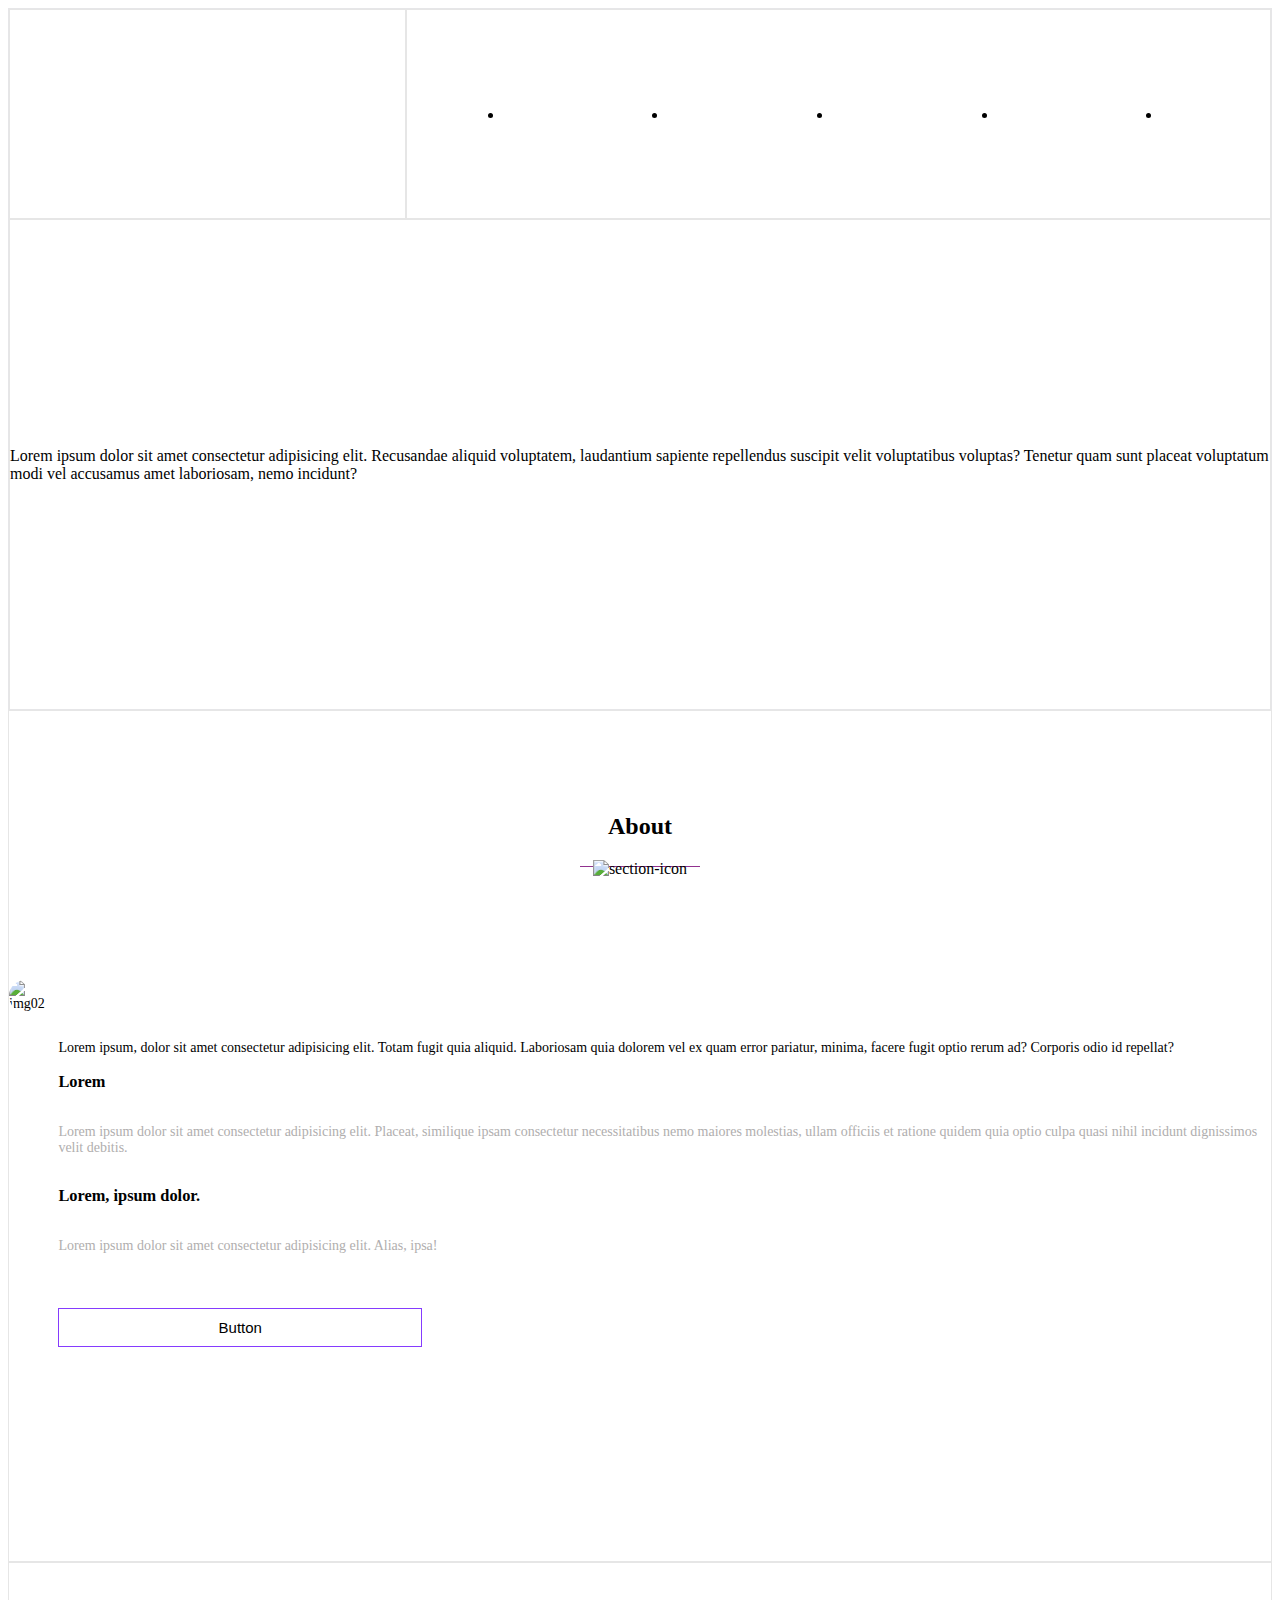
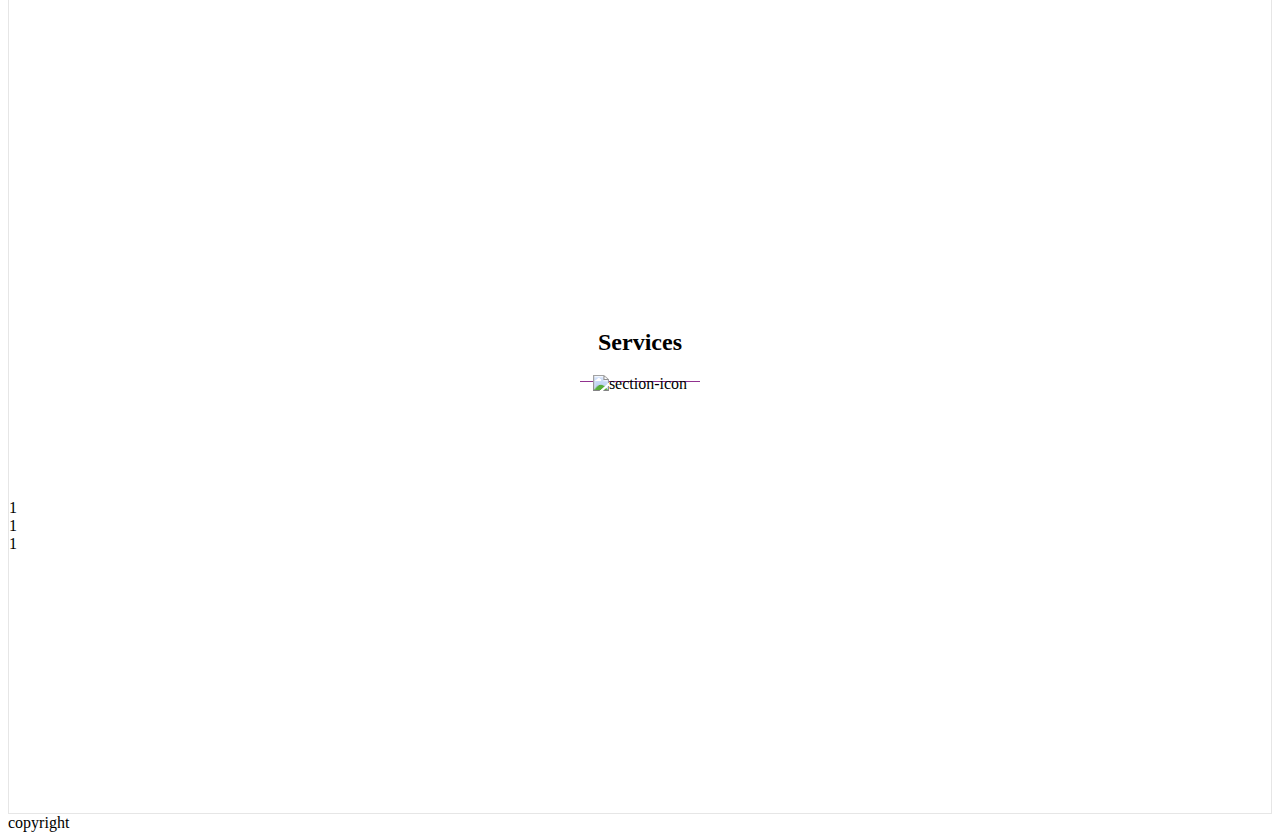
==== index.html @ edb9bfe5 "header and about section added" ====
<!DOCTYPE html>
<html lang="en">
<head>
    <meta charset="UTF-8">
    <meta name="viewport" content="width=device-width, initial-scale=1.0">
    <meta http-equiv="X-UA-Compatible" content="ie=edge">

    <link rel="stylesheet" href="static/css/reset.css">
    <link rel="stylesheet" href="static/css/style.css">
    <link rel="stylesheet" href="static/css/bootstrap.css">

    <title>index</title>
</head>

<body>
    <div class="wrapper">
        <header id="header">
            <div class="container">
                <div class="header-top">
                    <div class="logo">
                        <h2>logoooOooo</h2>
                    </div>
                    <nav class="menu">
                        <ul>
                            <li><a href="#">Menu1</a></li>
                            <li><a href="#">Menu2</a></li>
                            <li><a href="#">Menu3</a></li>
                            <li><a href="#">Menu4</a></li>
                            <li><a href="#">Menu5</a></li>          
                        </ul>
                    </nav>
                </div>
                <div class="header-bottom">
                    Lorem ipsum dolor sit amet consectetur adipisicing elit. Recusandae aliquid voluptatem, 
                    laudantium sapiente repellendus suscipit velit voluptatibus voluptas?
                     Tenetur quam sunt placeat voluptatum modi vel accusamus amet laboriosam, nemo incidunt?
                </div>
            </div>
        </header>

        <section id="about">
            <div class="container">
                <div class="content-box">
                    <div class="content-title">
                        <h2>About</h2>
                        <div class="section-icon">
                            <img src="static/imgs/section-icon.jpg" alt="section-icon">
                        </div>
                    </div>
                    <div class="content">
                        <div class="about-img">
                            <img src="static/imgs/img02.jpg" alt="img02">
                        </div>
                        <div class="about-text">
                                Lorem ipsum, dolor sit amet consectetur adipisicing elit. 
                                Totam fugit quia aliquid. Laboriosam quia dolorem vel ex quam error pariatur, minima, facere fugit optio rerum ad? Corporis odio id repellat?
                            <h3>Lorem</h3>
                            <p>
                                Lorem ipsum dolor sit amet consectetur adipisicing elit. Placeat, similique ipsam consectetur necessitatibus nemo maiores molestias, ullam officiis et ratione quidem quia optio culpa quasi nihil incidunt dignissimos velit debitis.
                            </p>
                            <h3>Lorem, ipsum dolor.</h3>
                            <p>Lorem ipsum dolor sit amet consectetur adipisicing elit. Alias, ipsa!</p>

                            <button>Button</button>
                        </div>

                    </div>
                </div>
            </div>
        </section>

        <section id="services">
            <div class="container">
                <div class="content-box">
                    <div class="content-title">
                        <h2>Services</h2>
                        <div class="section-icon">
                            <img src="static/imgs/section-icon.jpg" alt="section-icon">
                        </div>
                    </div>
                    <div class="content">
                        <div class="service">
                            1
                        </div>

                        <div class="service">
                            
                       </div>
                            1
                       <div class="service">
                            
                       </div>
                            1
                       <div class="service">
                            
                       </div>

                       <div class="service">
                            
                       </div>
                       
                       <div class="service">
                            
                       </div>
                    </div>
                </div>
            </div>
        </section>

        <footer id="footer">
            copyright
        </footer>
    </div>
</body>
</html>
---- static/css/style.css ----
/* -------------- header -------------------- */

header{
    border:0.5px solid #e6e6e8;
    /* background:rgba(0.0.) */
}

a{
    text-decoration: none;
}
section{
    border:0.5px solid #e6e6e6;
}
.container{
    height:850px;
    width:100%;
    /* background:green; */
    /* border:1px solid #e6e6e6; */
}

.wrapper #header{
    position: relative;
}

.wrapper #header:after{
    content : "";
    display: block;
    position: absolute;
    top: 0;
    left: 0;
    background-image: url('../imgs/img01.jpg'); 
    width: 100%;
    height: 100%;
    opacity : 0.6;
    z-index: -1;
}

#header .container{
    height:700px;
}

#header .container .header-top{
    display:flex;
    height:30%;
}

#header .container .logo{
    color: #fff;
    display:flex;
    flex-direction: column;
    justify-content: center;
    align-items: center;
    width:30%;
    border:1px solid #e6e6e6;
    padding-bottom: 25px;
    padding-right: 25px;
}

#header .container nav{
    display:flex;
    border:1px solid #e6e6e6;
    flex-direction: column;
    justify-content: center;
    width:70%;
}
.header-top nav ul{
    display:flex;
    justify-content: space-around;
}

.header-top nav a{
    font-size: 18px;
    color:#fff;
}

#header .container .header-bottom{
    border: 1px solid #e6e6e6;
    height:70%;
}

#header .container .header-bottom{
    display:flex;
    justify-content: center;
    align-items: center;
}

/* ----------------------------------------------------------- */
.content-box .content-title .section-icon:before{
    background-color: #91328f;
    content:"";
    position: absolute;
    height:1px;
    width:120px;
    top:6px;
    z-index:-1;
}
.content-box .content-title .section-icon{
    position: relative;
    display:flex;
    justify-content: center;
    width:100%;
}

section .content-box{
    display:flex;
    flex-direction: column;
    height: 100%;
}

section .content-box .content-title{
    display:flex;
    flex-direction: column;
    justify-content: center;
    align-items: center;
    height:30%;
    /* padding-bottom: 60px; */
    margin-bottom: 20px;
}

/* ----------------------- Content Section ------------------------- */


section#about .content-box .content{
    display:flex;
    justify-content: center;
    font-size: 14px;
    height:70%;
}

section#about .content-box .content .about-img img{
    width:90%;
    height:70%;
    border-radius: 50px;
}

section#about .content-box .content .about-text{
    display:flex;
    height:70%;
    flex-direction: column;
    justify-content: center;
    padding-top: 10px;
}

section#about .content-box .content .about-text p{
    margin-top: 15px;
    color:#b0aeae;
}

section#about .content-box .content button{
    width:30%;
    background:#fff;
    border:1px solid #853bfe;
    font-size: 15px;
    padding:10px 10px;
    margin-top: 40px;
}

/* ---------------------services---------------------- */

section#services .content-box{
    display:flex;
    flex-direction: column;
    justify-content: center;
}
section#services .content-box .content-title{
    display:flex;
    flex-direction: column;
    justify-content: center;
}
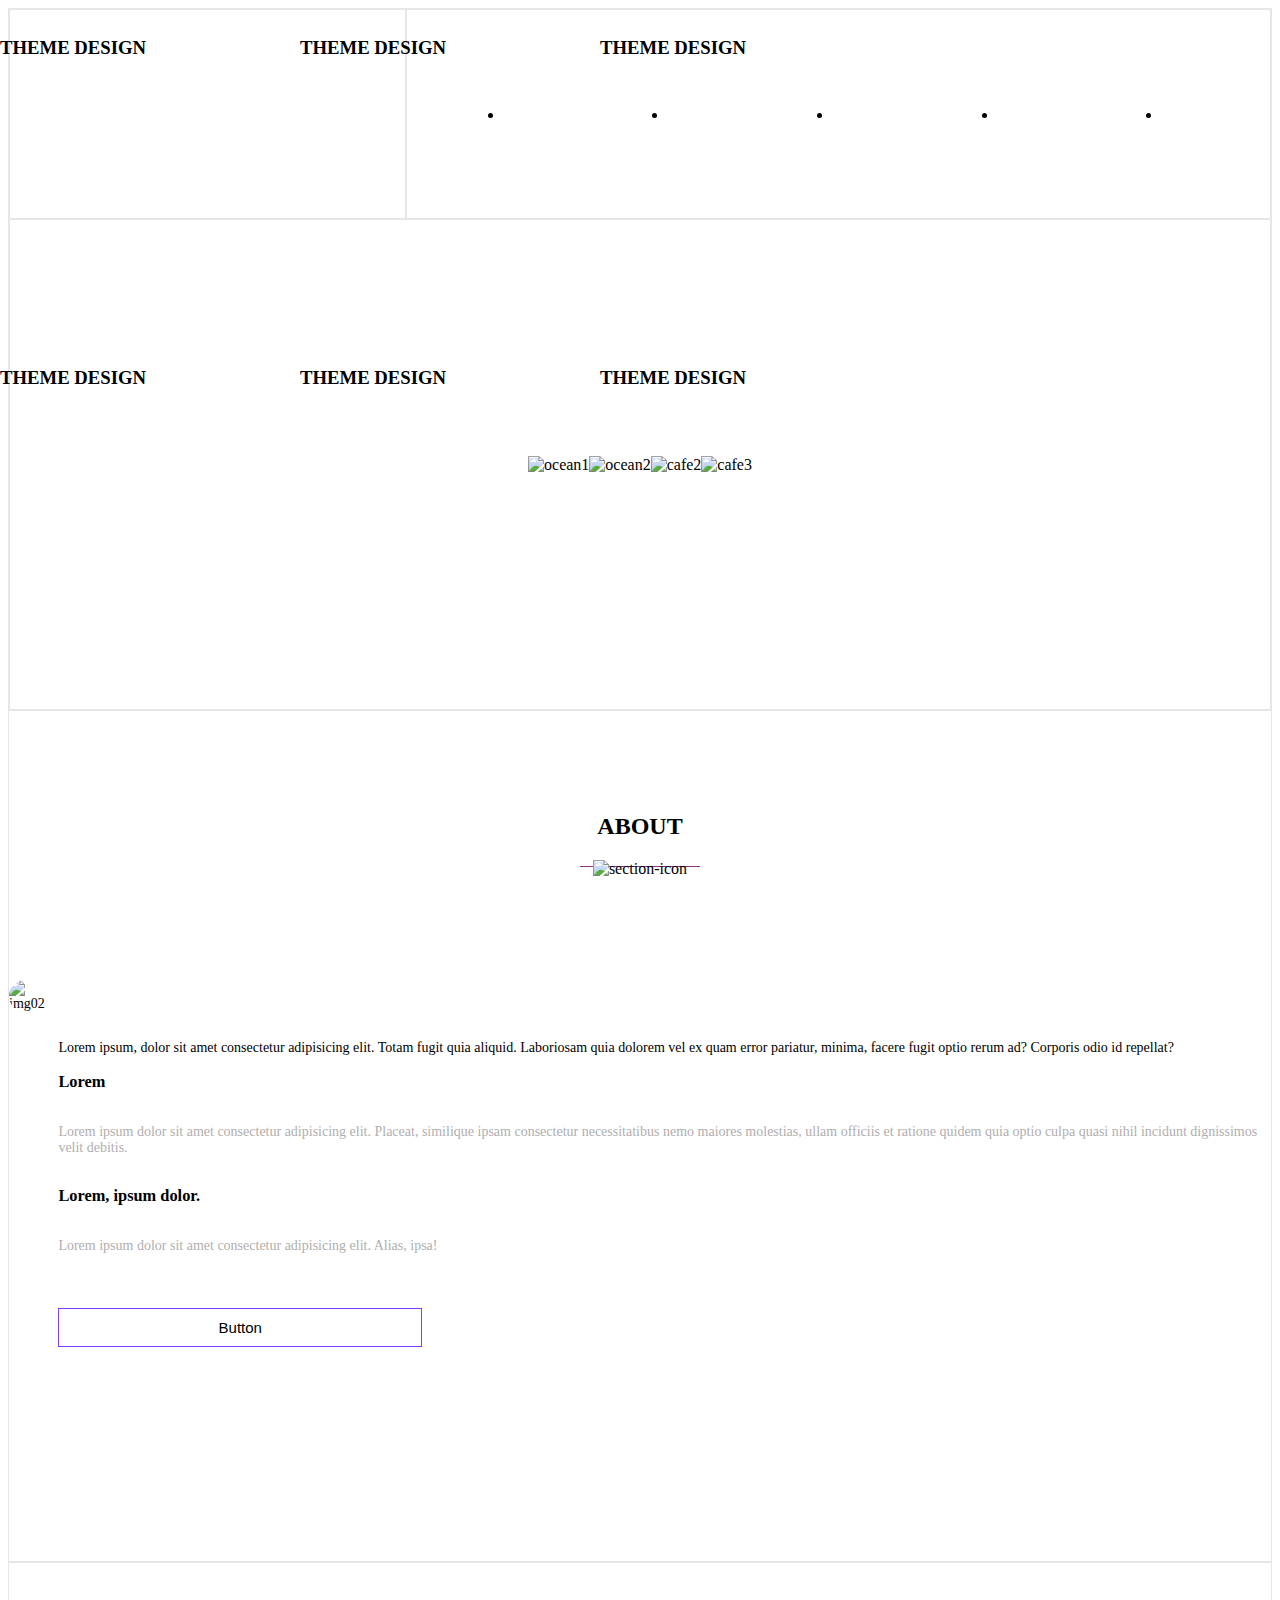
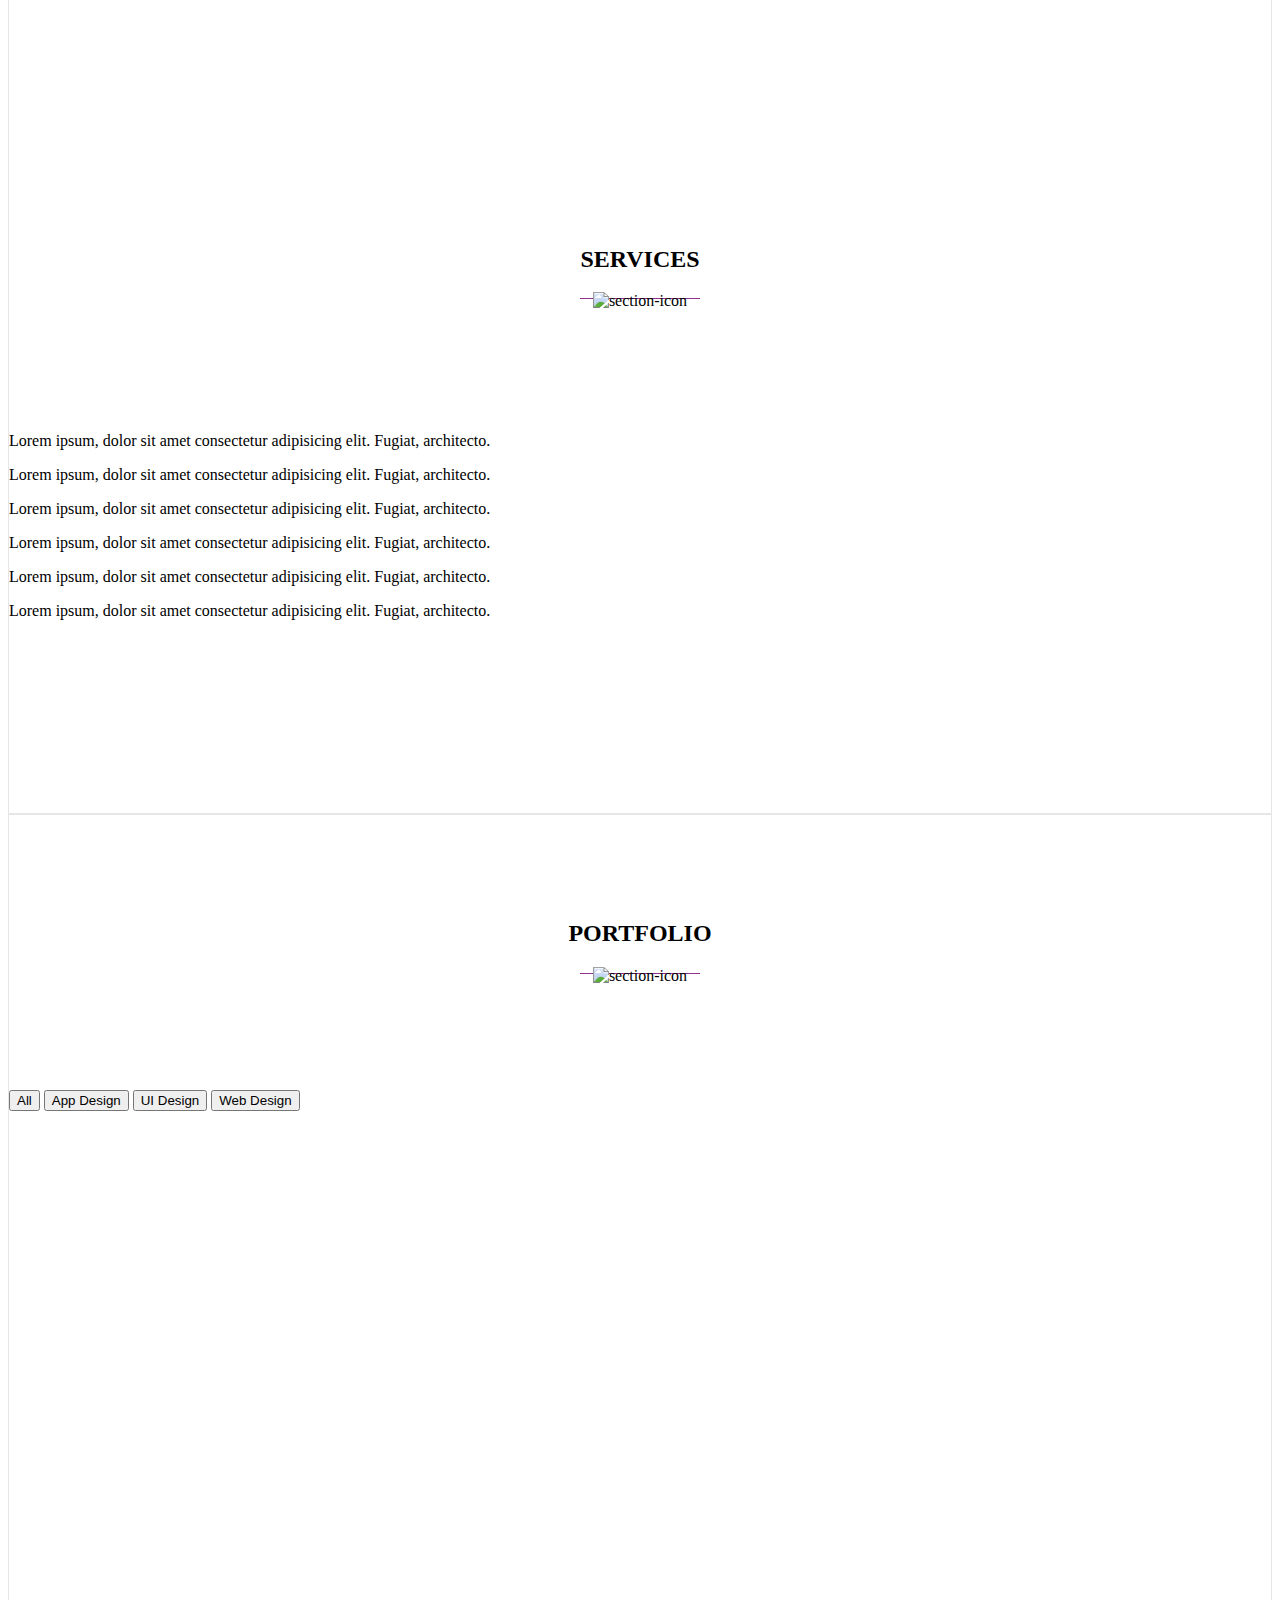
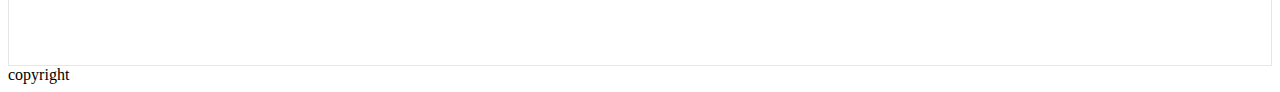
==== commit 294b83ee: "portfolio 섹션 / isotope 적용을 위한 레이아웃 작업" ====
--- a/index.html
+++ b/index.html
@@ -5,9 +5,12 @@
     <meta name="viewport" content="width=device-width, initial-scale=1.0">
     <meta http-equiv="X-UA-Compatible" content="ie=edge">
 
+    <link href="https://fonts.googleapis.com/css?family=Raleway&display=swap" rel="stylesheet">
     <link rel="stylesheet" href="static/css/reset.css">
     <link rel="stylesheet" href="static/css/style.css">
     <link rel="stylesheet" href="static/css/bootstrap.css">
+    <script src="https://use.fontawesome.com/releases/v5.2.0/js/all.js"></script>
+    <!-- <link rel="stylesheet" href="https://stackpath.bootstrapcdn.com/bootstrap/4.3.1/css/bootstrap.min.css" integrity="sha384-ggOyR0iXCbMQv3Xipma34MD+dH/1fQ784/j6cY/iJTQUOhcWr7x9JvoRxT2MZw1T" crossorigin="anonymous"> -->
 
     <title>index</title>
 </head>
@@ -31,9 +34,21 @@
                     </nav>
                 </div>
                 <div class="header-bottom">
-                    Lorem ipsum dolor sit amet consectetur adipisicing elit. Recusandae aliquid voluptatem, 
-                    laudantium sapiente repellendus suscipit velit voluptatibus voluptas?
-                     Tenetur quam sunt placeat voluptatum modi vel accusamus amet laboriosam, nemo incidunt?
+                    <div class="imageslide fade">
+                        <img src="static/imgs/ocean1.jpg" alt="ocean1">
+                    </div>
+                        
+                    <div class="imageslide fade">
+                        <img src="static/imgs/ocean2.jpeg" alt="ocean2">
+                    </div>
+
+                    <div class="imageslide fade">
+                        <img src="static/imgs/cafe2.jpg" alt="cafe2">
+                    </div>
+
+                    <div class="imageslide fade">
+                        <img src="static/imgs/cafe3.jpg" alt="cafe3">
+                    </div>
                 </div>
             </div>
         </header>
@@ -42,7 +57,7 @@
             <div class="container">
                 <div class="content-box">
                     <div class="content-title">
-                        <h2>About</h2>
+                        <h2>ABOUT</h2>
                         <div class="section-icon">
                             <img src="static/imgs/section-icon.jpg" alt="section-icon">
                         </div>
@@ -73,35 +88,118 @@
             <div class="container">
                 <div class="content-box">
                     <div class="content-title">
-                        <h2>Services</h2>
+                        <h2>SERVICES</h2>
                         <div class="section-icon">
                             <img src="static/imgs/section-icon.jpg" alt="section-icon">
                         </div>
                     </div>
                     <div class="content">
+                        <div class="servicebox">
+
+                            <div class="service">
+                                <a href="#"><i class="fas fa-camera-retro"></i></a>
+                                <p> Lorem ipsum, dolor sit amet consectetur adipisicing elit. Fugiat, architecto.</p>
+                            </div>
+                            <div class="service">
+                                <a href="#"><i class="fab fa-apple"></i></a>
+                                <p> Lorem ipsum, dolor sit amet consectetur adipisicing elit. Fugiat, architecto.</p>
+                            </div>
+                            <div class="service">
+                                <a href="#"><i class="fab fa-android"></i></a>
+                                <p> Lorem ipsum, dolor sit amet consectetur adipisicing elit. Fugiat, architecto.</p>
+                            </div>
+                        </div>
+
+                    <div class="servicebox">
                         <div class="service">
-                            1
-                        </div>
-
+                            <a href="#"><i class="fab fa-aws"></i></a>
+                            <p> Lorem ipsum, dolor sit amet consectetur adipisicing elit. Fugiat, architecto.</p>
+                        </div>
+                        
                         <div class="service">
+                            <a href="#"><i class="fas fa-bell"></i></a>
+                            <p> Lorem ipsum, dolor sit amet consectetur adipisicing elit. Fugiat, architecto.</p>
+                        </div>
+                       
+                        <div class="service">
+                            <a href="#"><i class="fas fa-bookmark"></i></a>
+                            <p> Lorem ipsum, dolor sit amet consectetur adipisicing elit. Fugiat, architecto.</p>
+                        </div>
+                    </div>
+                    </div>
+                </div>
+            </div>
+        </section>
+
+        <section id="portfolio">
+            <div class="container">
+                <div class="content-box">
+                    <div class="content-title">
+                        <h2>PORTFOLIO</h2>
+                        <div class="section-icon">
+                            <img src="static/imgs/section-icon.jpg" alt="section-icon">
+                        </div>
+                    </div>
+
+                    <div class="content">
+                        <div class="button-group filters-button-group">
+                            <button data-filter="*" class="button is-checked">All</button>
+                            <button data-filter=".app-design" class="button">App Design</button>
+                            <button data-filter=".ul-design" class="button">UI Design</button>
+                            <button data-filter=".web-design" class="button">Web Design</button>
+                        </div>
+                        
+                        <div class="grid">
+                            <div class="portfolio-item app-design" style="position: absolute; left: 0px; top: 0px;">
+                                <img src="static/imgs/portfolio1.jpg" alt="">
+                                <h3>THEME DESIGN</h3>
+                                <div class="portfolio-text">
+                                    <a href="static/imgs/portfolio1.jpg"></a>
+                                </div>
+                            </div>
+
+                            <div class="portfolio-item ul-design" style="position: absolute; left: 300px; top: 0px;">
+                                <img src="static/imgs/portfolio2.jpg" alt="">
+                                <h3>THEME DESIGN</h3>
+                                <div class="portfolio-text">
+                                    <a href="static/imgs/portfolio2.jpg"></a>
+                                </div>
+                            </div>
                             
-                       </div>
-                            1
-                       <div class="service">
-                            
-                       </div>
-                            1
-                       <div class="service">
-                            
-                       </div>
-
-                       <div class="service">
-                            
-                       </div>
-                       
-                       <div class="service">
-                            
-                       </div>
+                            <div class= "portfolio-item web-design" style="position: absolute; left: 600px; top: 0px;">
+                                <img src="static/imgs/portfolio3.jpg" alt="" >
+                                <h3>THEME DESIGN</h3>
+                                <div class="portfolio-text">
+                                    <a href="static/imgs/portfolio3.jpg"></a>
+                                </div>
+                            </div>
+
+                            <div class= "portfolio-item web-design" style="position: absolute; left: 0px; top: 330px;">
+                                    <img src="static/imgs/portfolio4.jpg" alt="" >
+                                    <h3>THEME DESIGN</h3>
+                                    <div class="portfolio-text">
+                                        <a href="static/imgs/portfolio4.jpg"></a>
+                                    </div>
+                            </div>
+
+                            <div class= "portfolio-item web-design" style="position: absolute; left: 300px; top: 330px;">
+                                <img src="static/imgs/portfolio5.jpg" alt="" >
+                                <h3>THEME DESIGN</h3>
+                                <div class="portfolio-text">
+                                    <a href="static/imgs/portfolio5.jpg"></a>
+                                </div>
+                            </div>
+
+                            <div class= "portfolio-item web-design" style="position: absolute; left: 600px; top: 330px;">
+                                <img src="static/imgs/portfolio6.jpg" alt="" >
+                                <h3>THEME DESIGN</h3>
+                                <div class="portfolio-text">
+                                    <a href="static/imgs/portfolio6.jpg"></a>
+                                </div>
+                            </div>
+
+                        </div>
+
                     </div>
                 </div>
             </div>
@@ -111,5 +209,8 @@
             copyright
         </footer>
     </div>
+
+    <script src="static/js/main.js"></script>
+    <script src="https://cdn.jsdelivr.net/npm/isotope-layout@3.0.6/js/isotope.min.js"></script>
 </body>
 </html>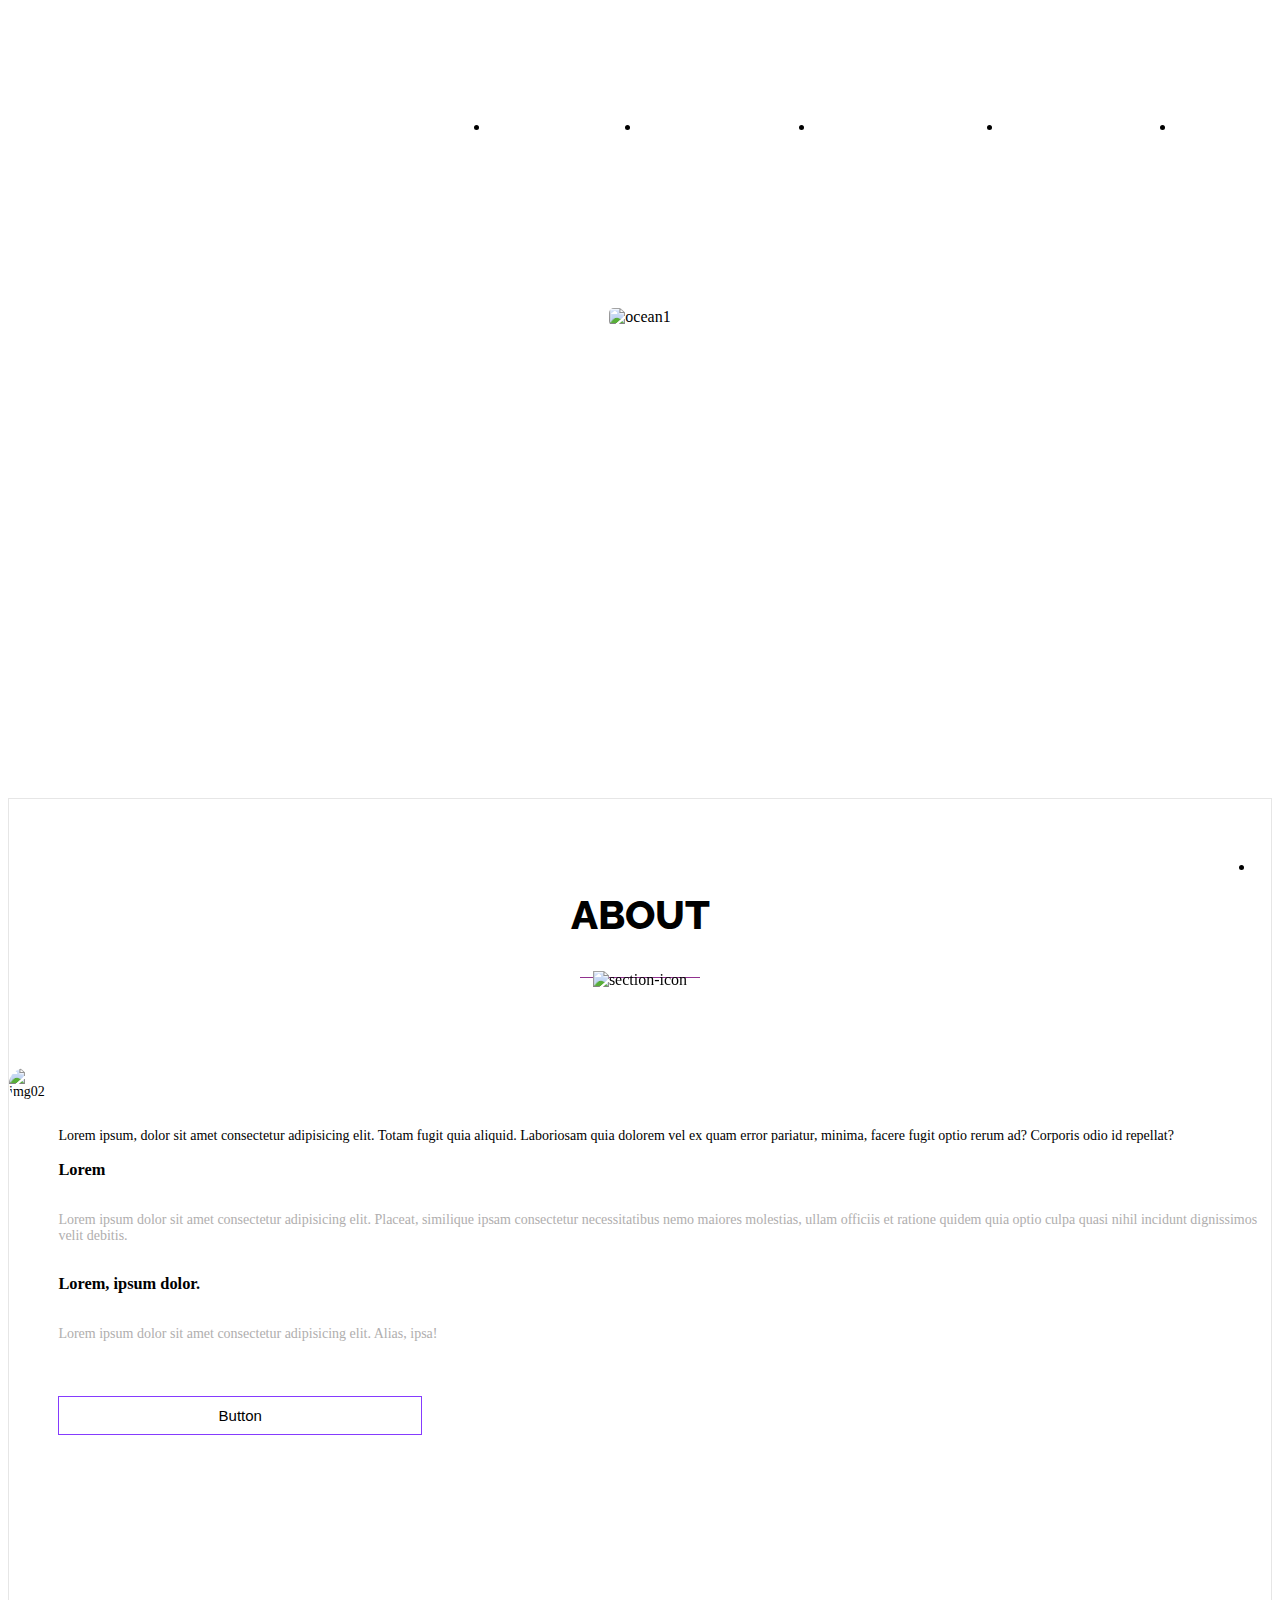
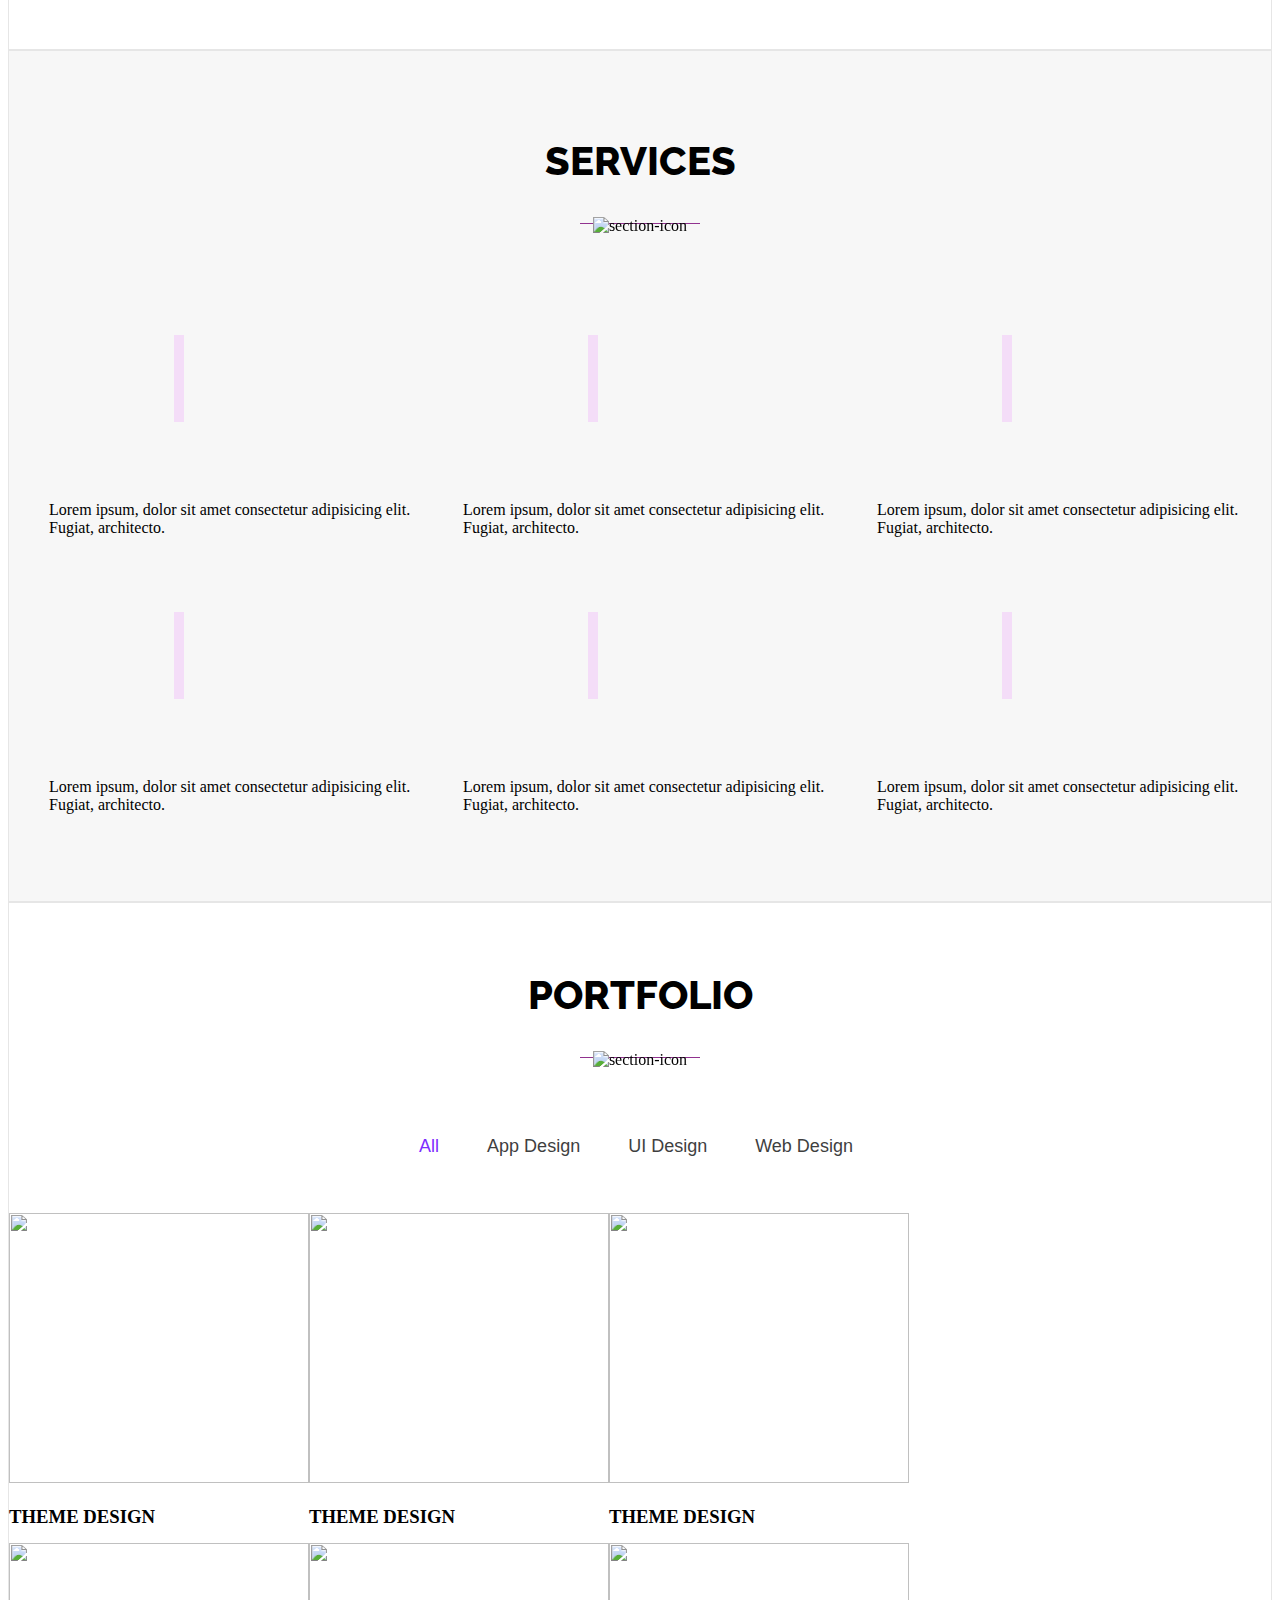
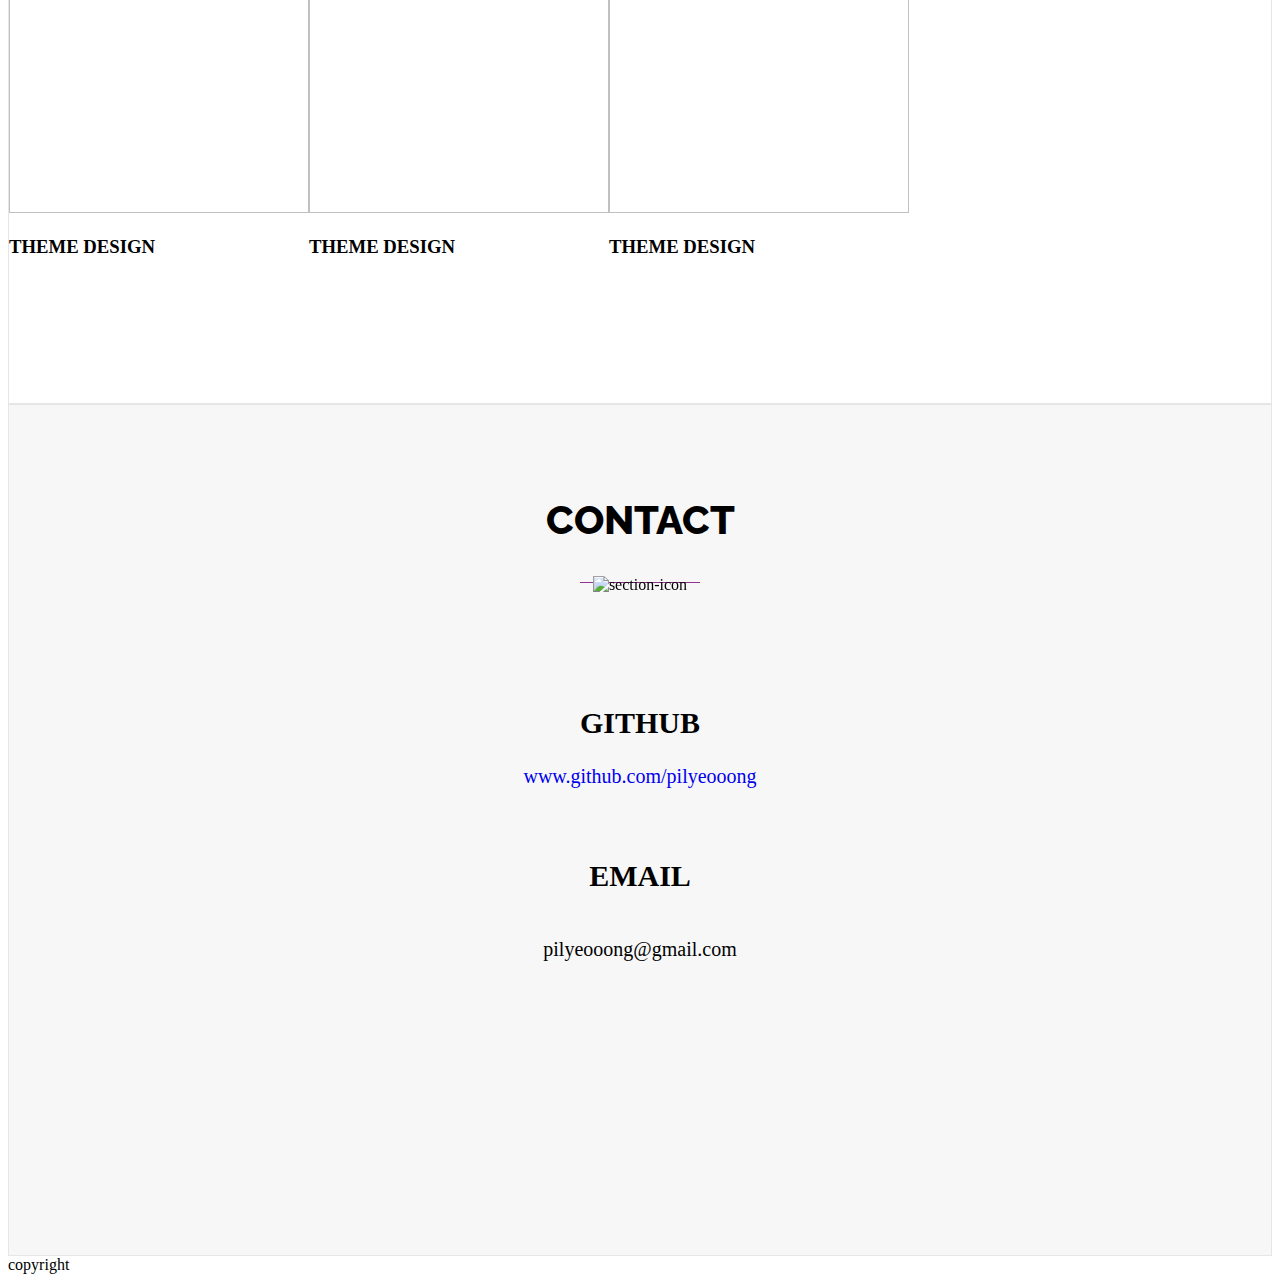
==== commit f6bfd044: "메뉴바에 scroll event 추가하였음" ====
--- a/index.html
+++ b/index.html
@@ -10,14 +10,18 @@
     <link rel="stylesheet" href="static/css/style.css">
     <link rel="stylesheet" href="static/css/bootstrap.css">
     <script src="https://use.fontawesome.com/releases/v5.2.0/js/all.js"></script>
-    <!-- <link rel="stylesheet" href="https://stackpath.bootstrapcdn.com/bootstrap/4.3.1/css/bootstrap.min.css" integrity="sha384-ggOyR0iXCbMQv3Xipma34MD+dH/1fQ784/j6cY/iJTQUOhcWr7x9JvoRxT2MZw1T" crossorigin="anonymous"> -->
-
+    <script src="static/js/jquery-3.1.1.min.js"></script>
     <title>index</title>
 </head>
 
 <body>
     <div class="wrapper">
         <header id="header">
+        <div class="floating_menu">
+                <ul>
+                    <li><a onclick="gototop()"><i class="fas fa-arrow-alt-circle-up"></i></a></li>
+                </ul>
+            </div>
             <div class="container">
                 <div class="header-top">
                     <div class="logo">
@@ -25,11 +29,11 @@
                     </div>
                     <nav class="menu">
                         <ul>
-                            <li><a href="#">Menu1</a></li>
-                            <li><a href="#">Menu2</a></li>
-                            <li><a href="#">Menu3</a></li>
-                            <li><a href="#">Menu4</a></li>
-                            <li><a href="#">Menu5</a></li>          
+                            <li><a onclick="fnMove('1')">ABOUT</a></li>
+                            <li><a onclick="fnMove('2')">SERVICES</a></li>
+                            <li><a onclick="fnMove('3')">PORTFOLIO</a></li>
+                            <li><a onclick="fnMove('4')">CONTACT</a></li>
+                            <li><a onclick="fnMove('5')">Menu5</a></li>          
                         </ul>
                     </nav>
                 </div>
@@ -53,7 +57,7 @@
             </div>
         </header>
 
-        <section id="about">
+        <section id="about" class="section-1">
             <div class="container">
                 <div class="content-box">
                     <div class="content-title">
@@ -84,7 +88,7 @@
             </div>
         </section>
 
-        <section id="services">
+        <section id="services" class="section-2">
             <div class="container">
                 <div class="content-box">
                     <div class="content-title">
@@ -131,7 +135,7 @@
             </div>
         </section>
 
-        <section id="portfolio">
+        <section id="portfolio" class="section-3">
             <div class="container">
                 <div class="content-box">
                     <div class="content-title">
@@ -174,7 +178,7 @@
                                 </div>
                             </div>
 
-                            <div class= "portfolio-item web-design" style="position: absolute; left: 0px; top: 330px;">
+                            <div class= "portfolio-item app-design" style="position: absolute; left: 0px; top: 330px;">
                                     <img src="static/imgs/portfolio4.jpg" alt="" >
                                     <h3>THEME DESIGN</h3>
                                     <div class="portfolio-text">
@@ -182,7 +186,7 @@
                                     </div>
                             </div>
 
-                            <div class= "portfolio-item web-design" style="position: absolute; left: 300px; top: 330px;">
+                            <div class= "portfolio-item ul-design" style="position: absolute; left: 300px; top: 330px;">
                                 <img src="static/imgs/portfolio5.jpg" alt="" >
                                 <h3>THEME DESIGN</h3>
                                 <div class="portfolio-text">
@@ -205,12 +209,30 @@
             </div>
         </section>
 
+        <section id="contact" class="section-4">
+            <div class="container">
+                <div class="content-box">
+                    <div class="content-title">
+                        <h2>CONTACT</h2>
+                        <div class="section-icon">
+                            <img src="static/imgs/section-icon.jpg" alt="section-icon">
+                        </div> 
+                    </div>
+                    <div class="content">
+                        <h2><i class="fab fa-github"></i>  GITHUB</h2><a href="https://www.github.com/pilyeooong">www.github.com/pilyeooong</a>
+                        <br><br>
+                        <h2><i class="fas fa-paper-plane"></i>  EMAIL</h2><p>pilyeooong@gmail.com</p>
+                    </div>
+                </div>
+            </div>
+        </section>
         <footer id="footer">
             copyright
         </footer>
     </div>
 
     <script src="static/js/main.js"></script>
-    <script src="https://cdn.jsdelivr.net/npm/isotope-layout@3.0.6/js/isotope.min.js"></script>
+    <script src="static/js/isotope.pkgd.js"></script>
+    <script src="static/js/jquery.magnific-popup.min.js"></script>
 </body>
 </html>--- a/static/css/style.css
+++ b/static/css/style.css
@@ -2,13 +2,15 @@
 /* -------------- header -------------------- */
 
 header{
-    border:0.5px solid #e6e6e8;
+    /* border:0.5px solid #e6e6e8; */
     /* background:rgba(0.0.) */
 }
 
 a{
     text-decoration: none;
-}
+    cursor: pointer;
+}
+
 section{
     border:0.5px solid #e6e6e6;
 }
@@ -19,6 +21,9 @@
     /* border:1px solid #e6e6e6; */
 }
 
+.wrapper{
+    position: relative;
+}
 .wrapper #header{
     position: relative;
 }
@@ -32,12 +37,41 @@
     background-image: url('../imgs/img01.jpg'); 
     width: 100%;
     height: 100%;
-    opacity : 0.6;
+    opacity : 0.5;
     z-index: -1;
 }
 
+.wrapper .content-title > h2 {
+    font-size: 40px;
+    font-weight: 800;
+    font-family: 'Raleway', sans-serif;
+}
+
+#header .floating_menu{
+    /* border:1px solid #e6e6e6; */
+    /* background:#fff; */
+    position:fixed;
+    top:90%;
+    left:93%;
+    z-index:100;
+}
+
+#header .floating_menu {
+    display:flex;
+    justify-content: center;
+    /* align-items: center; */
+    width:7%;
+    height:11%;
+}
+
+#header .floating_menu a{
+    color:#000;
+    font-size: 50px;
+}
+
+
 #header .container{
-    height:700px;
+    height:790px;
 }
 
 #header .container .header-top{
@@ -52,14 +86,14 @@
     justify-content: center;
     align-items: center;
     width:30%;
-    border:1px solid #e6e6e6;
+    /* border:1px solid #e6e6e6; */
     padding-bottom: 25px;
     padding-right: 25px;
 }
 
 #header .container nav{
     display:flex;
-    border:1px solid #e6e6e6;
+    /* border:1px solid #e6e6e6; */
     flex-direction: column;
     justify-content: center;
     width:70%;
@@ -75,7 +109,7 @@
 }
 
 #header .container .header-bottom{
-    border: 1px solid #e6e6e6;
+    /* border: 1px solid #e6e6e6; */
     height:70%;
 }
 
@@ -83,6 +117,8 @@
     display:flex;
     justify-content: center;
     align-items: center;
+    position: relative;
+    margin:auto;
 }
 
 /* ----------------------------------------------------------- */
@@ -100,6 +136,7 @@
     display:flex;
     justify-content: center;
     width:100%;
+    z-index:100;
 }
 
 section .content-box{
@@ -116,6 +153,10 @@
     height:30%;
     /* padding-bottom: 60px; */
     margin-bottom: 20px;
+}
+
+section .content-box .content{
+    height:70%;
 }
 
 /* ----------------------- Content Section ------------------------- */
@@ -156,8 +197,43 @@
     margin-top: 40px;
 }
 
+#header .header-bottom .imageslide{
+    width:100%;
+    height:100%;
+}
+
+.imageslide{
+    /* display: none; */
+    text-align: center;
+    margin-top: 10%;
+}
+
+.imageslide img{
+    border-radius: 5px;
+    width:80%;
+    height:80%;
+}
+
+.fade {
+    -webkit-animation-name: fade;
+    -webkit-animation-duration: 2s;
+    animation-name: fade;
+    animation-duration: 2s;
+  }
+    
+@keyframes fade{
+    from{opacity: .2}
+    to{opacity: 1} 
+}
+@-webkit-keyframes fade{
+    from{opacity: .2}
+    to{opacity: 1}
+}
+
 /* ---------------------services---------------------- */
-
+section#services{
+    background:#f7f7f7;
+}
 section#services .content-box{
     display:flex;
     flex-direction: column;
@@ -167,4 +243,114 @@
     display:flex;
     flex-direction: column;
     justify-content: center;
+}
+
+section#services .container .content-box .content{
+    display:flex;
+    flex-direction: column;
+    margin-bottom: 40px;
+}
+
+section#services .servicebox{
+    height:50%;
+    display:flex;
+    justify-content: space-between;
+    margin-left: 20px;
+}
+
+.servicebox .service {
+    display:flex;
+    flex-direction: column;
+    justify-content: space-around;
+    align-items: center;
+    width:33.33333%;
+}
+
+.servicebox .service i{
+    border:5px solid #f4ddf8;
+}
+.servicebox .service a{
+    font-size: 70px;
+    color:#000;
+    /* background:#7c2dfe; */
+    border-radius: 100%;
+    width:30%;
+    height:30%;
+}
+
+.servicebox .service p{
+    margin-left:20px;
+}
+
+
+/* --------------------------portfolio section----------------------------- */
+
+section#portfolio .container{
+    height:1100px;
+}
+
+section#portfolio .content-title{
+    height:200px;
+}
+
+section#portfolio .content{
+    height:800px;
+}
+
+section#portfolio .button-group{
+    display:flex;
+    justify-content: center;
+    height:5%;
+    margin-bottom: 50px;
+}
+section#portfolio .button-group button.button {
+    border: medium none;
+    color: #3f3f3f;
+    font-family: "Open Sans", sans-serif;
+    font-size: 18px;
+    font-weight: 400;
+    margin-right: 8px;
+    padding: 13px 20px;
+    background: #fff;
+}
+
+section#portfolio .button-group button.button.is-checked{
+    position:relative;
+    color: #7c2dfe;
+}
+
+section#portforli .button.is-checked::before {
+    background: #7c2dfe none repeat scroll 0 0;
+    bottom: 3px;
+    content: "";
+    height: 3px;
+    left: 25%;
+    position: absolute;
+    width: 50%;
+}
+
+section#portfolio .grid{
+    position: relative;
+    height:990px;
+}
+
+.portfolio-item img{
+    width:300px;
+    height:270px;
+}
+/* ---------------------contact section-------------------- */
+
+section#contact{
+    background: #f7f7f7;
+}
+section#contact .content-title{
+    margin-bottom: 30px;
+}
+
+section#contact .content{
+    display:flex;
+    flex-direction: column;
+    /* justify-content: space-between; */
+    align-items: center;
+    font-size: 20px;
 }